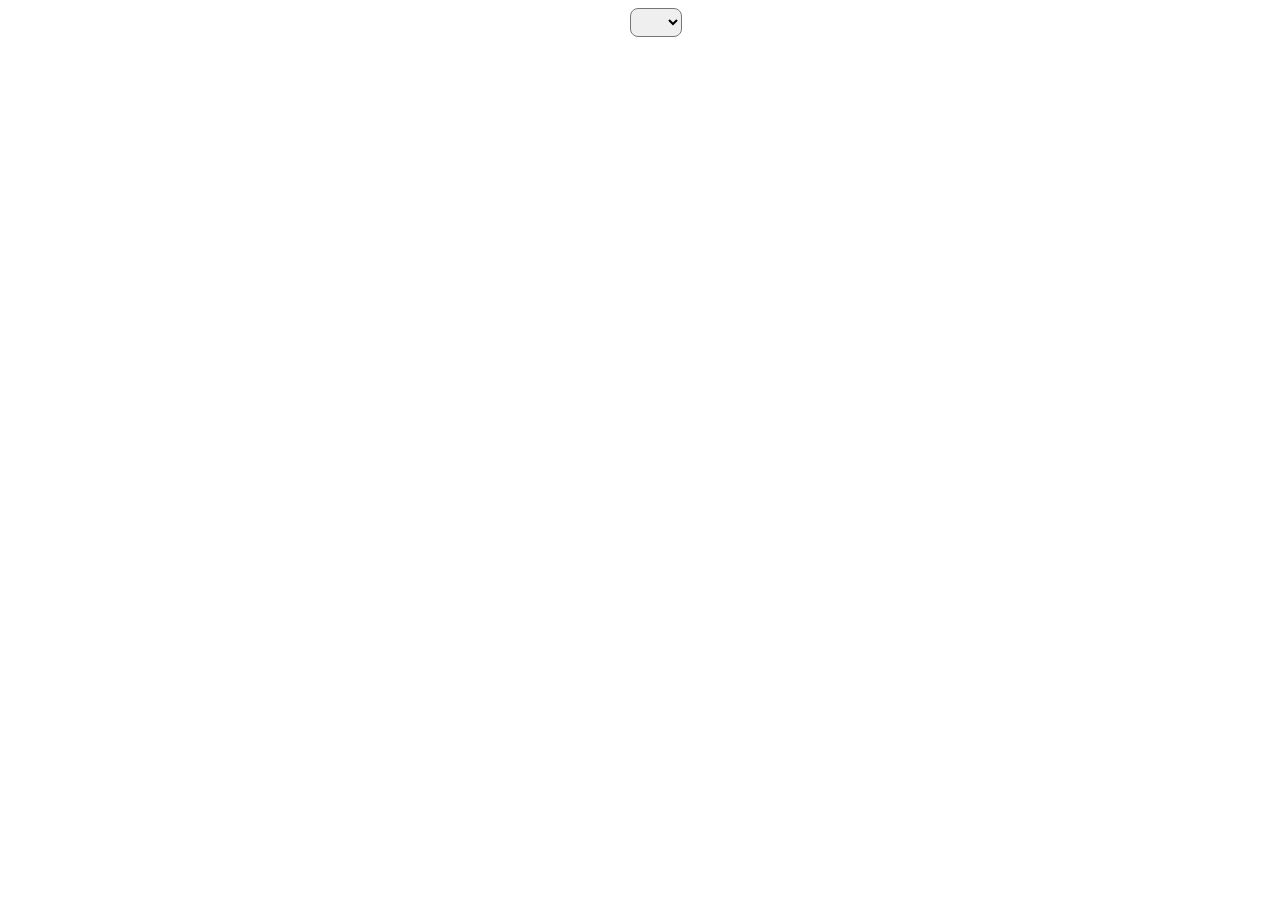
==== index.html @ 0f2f8a2e "bugfix3" ====
<!DOCTYPE html>
<html lang="en">
<meta charset="utf-8">

<style>
    .names {
        fill: none;
        stroke: #fff;
        stroke-linejoin: round;
    }

    /* Tooltip CSS */

    .d3-tip {
        line-height: 1.5;
        font-weight: 400;
        font-family: "avenir next", Arial, sans-serif;
        padding: 6px;
        background: rgba(0, 0, 0, 0.6);
        color: #FFA500;
        border-radius: 1px;
        pointer-events: none;
    }

    /* Creates a small triangle extender for the tooltip */

    .d3-tip:after {
        box-sizing: border-box;
        display: inline;
        font-size: 8px;
        width: 100%;
        line-height: 1.5;
        color: rgba(0, 0, 0, 0.6);
        position: absolute;
        pointer-events: none;
    }

    /* Northward tooltips */

    .d3-tip.n:after {
        content: "\25BC";
        margin: -1px 0 0 0;
        top: 100%;
        left: 0;
        text-align: center;
    }

    /* Eastward tooltips */

    .d3-tip.e:after {
        content: "\25C0";
        margin: -4px 0 0 0;
        top: 50%;
        left: -8px;
    }

    /* Southward tooltips */

    .d3-tip.s:after {
        content: "\25B2";
        margin: 0 0 1px 0;
        top: -8px;
        left: 0;
        text-align: center;
    }

    /* Westward tooltips */

    .d3-tip.w:after {
        content: "\25B6";
        margin: -4px 0 0 -1px;
        top: 50%;
        left: 100%;
    }

    /*    text{
      pointer-events:none;
    }*/

    .details {
        color: white;
    }

    #stateList {
        position: absolute;
        left: calc((100% - 20px)/2);
        padding: 5px 15px;
        border-radius: 8px;
    }
</style>
<head>
    <meta charset="UTF-8">
    <meta http-equiv="X-UA-Compatible" content="IE=edge">
    <meta name="viewport" content="width=device-width, initial-scale=1.0">
    <title>Indian Education</title>
    <link rel="stylesheet" href="styles.css">
</head>
<body>
    <script src="https://d3js.org/d3.v4.min.js"></script>
    <script src="https://d3js.org/d3-scale-chromatic.v0.3.min.js"></script>
    <!-- <script src="http://d3js.org/queue.v1.min.js"></script> -->
    <!-- <script src="http://d3js.org/topojson.v1.min.js"></script> -->
    <script src="StateWiseDistrictData.js" type="text/javascript"></script>
    <script src="d3-tip.js" type="text/javascript"></script>
    <select id='stateList' onchange="onSelectState()">
    </select>
    <script>
        let stateList = data[0].features.map(d => d.properties.State_Name);
        stateList = [...new Set(stateList)];
        let stateOptions = `<option selected value='All State'>All State</option>`;
        stateList.forEach(d => {
            stateOptions = stateOptions + `<option>${d}</option>`;
        });
        d3.select("#stateList")
            .html(stateOptions);


        var format = d3.format(",");

        // Set tooltips
        var tip = d3.tip()
            .attr('class', 'd3-tip')
            .offset([-10, 0])
            .html(function (d) {
                return "<strong>State: </strong><span class='details'>" + d.properties.State_Name + "<br></span>" + "<strong>Dist: </strong><span class='details'>" + (d.properties.Dist_Name) + "</span>";
            })

        var margin = { top: 20, right: 0, bottom: 0, left: 0 },
            width = 960 - margin.left - margin.right,
            height = 500 - margin.top - margin.bottom;


        var color = d3.scaleThreshold()
            .domain([10, 20, 30, 40, 50, 60, 70, 80, 90, 100, 110, 120])
            .range(d3.schemeSet3);



        var svg = d3.select("body")
            .append("svg")
            .attr("width", width + (margin.right + margin.left))
            .attr("height", height + (margin.top + margin.bottom))
            .append('g')
            .attr('class', 'map');



        let preparedData = data[0];
        var projection = d3.geoMercator()
            .fitExtent([[10, 10], [width, height]], preparedData);

        var path = d3.geoPath().projection(projection);

        svg.call(tip);
        const mainG = svg.append("g")
            .attr("transform", `translate(${margin.left},${margin.top})`)
            .attr("class", "states");
        ready(null, preparedData);
        function ready(error, data, population) {
            mainG.selectAll("path")
                .data(data.features)
                .enter().append("path")
                .attr("d", path)
                .style("fill", d => {
                    return color(Math.floor(Math.random() * 100))
                })
                .style('stroke', 'white')
                .style('stroke-width', 0.3)
                .style("opacity", 0.8)
                .on('mouseover', function (d) {
                    tip.show(d);

                    d3.select(this)
                        .style("opacity", 1)
                        .style("stroke", "white")
                        .style("stroke-width", 3);
                })
                .on('mouseout', function (d) {
                    tip.hide(d);

                    d3.select(this)
                        .style("opacity", 0.8)
                        .style("stroke", "white")
                        .style("stroke-width", 0.3);
                });
        }


        function onSelectState() {
            let preparedData = data[0].features.filter(d => d.properties.State_Name == d3.select("#stateList").node().value);
            preparedData = {
                type: "FeatureCollection",
                crs: { type: "name", properties: { name: "urn:ogc:def:crs:OGC:1.3:CRS84" } },
                features: preparedData
            }

            if (d3.select("#stateList").node().value == 'All State') {
                preparedData = data[0];
            }

            var projectionData = d3.geoMercator()
                .fitExtent([[10, 10], [width, height]], preparedData);

            var pathData = d3.geoPath().projection(projectionData);

            const allPaths = mainG
                .selectAll("path")
                .data(preparedData.features);


            allPaths.enter()
                .append('path')
                .merge(allPaths)
                .style("fill", d => {
                    return color(Math.floor(Math.random() * 100))
                })
                .style('stroke', 'white')
                .style('stroke-width', 0.3)
                .style("opacity", 0.8)
                .on('mouseover', function (d) {
                    tip.show(d);

                    d3.select(this)
                        .style("opacity", 1)
                        .style("stroke", "white")
                        .style("stroke-width", 3);
                })
                .on('mouseout', function (d) {
                    tip.hide(d);

                    d3.select(this)
                        .style("opacity", 0.8)
                        .style("stroke", "white")
                        .style("stroke-width", 0.3);
                })
                .transition()
                .duration(1000)
                .attr("d", pathData)
            allPaths.exit().remove();
        }
    </script>
</body>

</html>
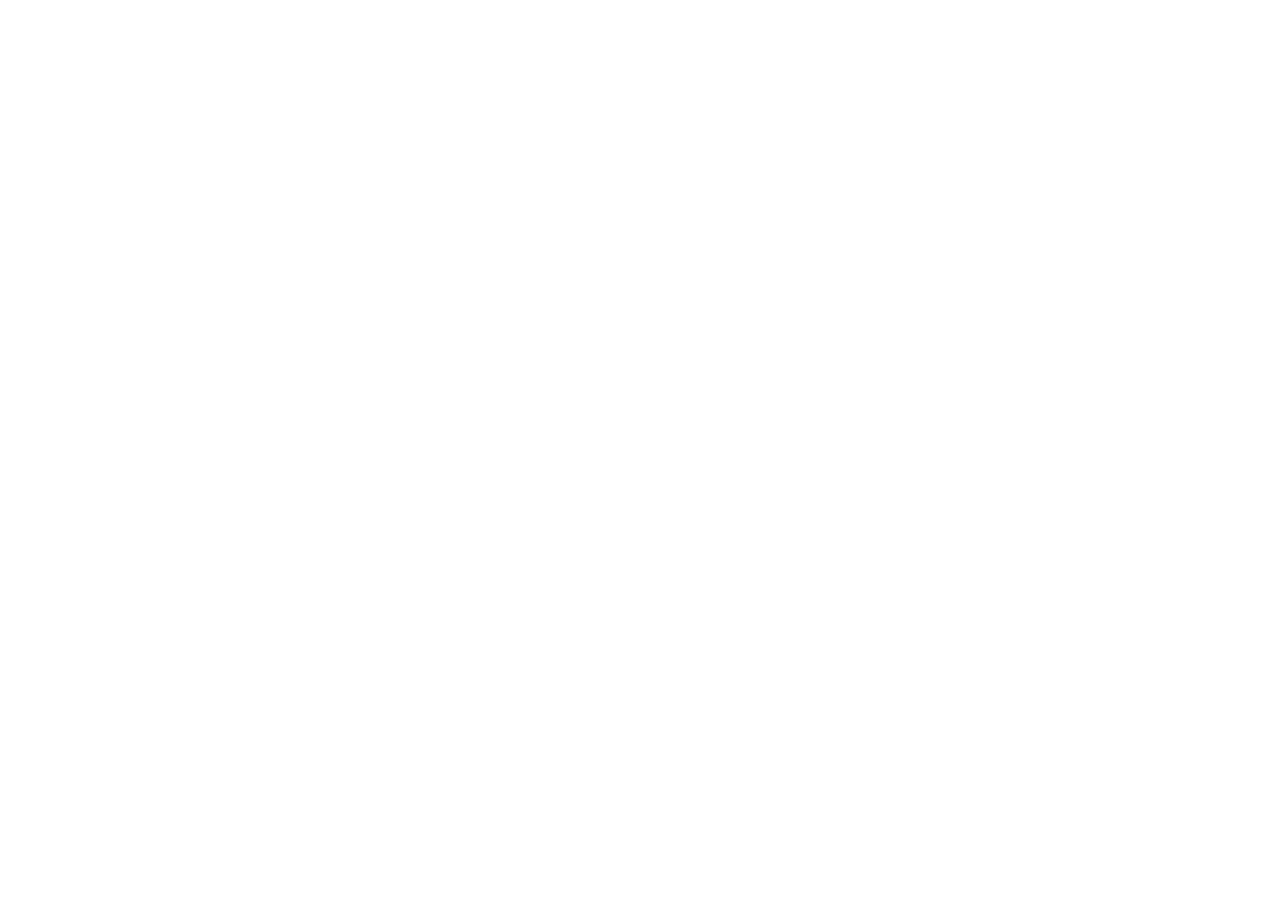
==== commit ccfebcba: "First Working version" ====
--- a/index.html
+++ b/index.html
@@ -1,244 +1,27 @@
 <!DOCTYPE html>
-<html lang="en">
-<meta charset="utf-8">
-
+<html>
 <style>
-    .names {
-        fill: none;
-        stroke: #fff;
-        stroke-linejoin: round;
-    }
-
-    /* Tooltip CSS */
-
-    .d3-tip {
-        line-height: 1.5;
-        font-weight: 400;
-        font-family: "avenir next", Arial, sans-serif;
-        padding: 6px;
-        background: rgba(0, 0, 0, 0.6);
-        color: #FFA500;
-        border-radius: 1px;
-        pointer-events: none;
-    }
-
-    /* Creates a small triangle extender for the tooltip */
-
-    .d3-tip:after {
-        box-sizing: border-box;
-        display: inline;
-        font-size: 8px;
-        width: 100%;
-        line-height: 1.5;
-        color: rgba(0, 0, 0, 0.6);
-        position: absolute;
-        pointer-events: none;
-    }
-
-    /* Northward tooltips */
-
-    .d3-tip.n:after {
-        content: "\25BC";
-        margin: -1px 0 0 0;
-        top: 100%;
-        left: 0;
-        text-align: center;
-    }
-
-    /* Eastward tooltips */
-
-    .d3-tip.e:after {
-        content: "\25C0";
-        margin: -4px 0 0 0;
-        top: 50%;
-        left: -8px;
-    }
-
-    /* Southward tooltips */
-
-    .d3-tip.s:after {
-        content: "\25B2";
-        margin: 0 0 1px 0;
-        top: -8px;
-        left: 0;
-        text-align: center;
-    }
-
-    /* Westward tooltips */
-
-    .d3-tip.w:after {
-        content: "\25B6";
-        margin: -4px 0 0 -1px;
-        top: 50%;
-        left: 100%;
-    }
-
-    /*    text{
-      pointer-events:none;
-    }*/
-
-    .details {
-        color: white;
-    }
-
-    #stateList {
-        position: absolute;
-        left: calc((100% - 20px)/2);
-        padding: 5px 15px;
-        border-radius: 8px;
-    }
+.feature.active {
+  fill: rgb(255, 165, 0);
+}
 </style>
 <head>
-    <meta charset="UTF-8">
-    <meta http-equiv="X-UA-Compatible" content="IE=edge">
-    <meta name="viewport" content="width=device-width, initial-scale=1.0">
-    <title>Indian Education</title>
-    <link rel="stylesheet" href="styles.css">
+    <meta charset="utf-8">
+    <meta name="viewport" content="width=device-width, initial-scale=1">
+    <link rel="stylesheet" href="literacyMap.css">
 </head>
+
 <body>
-    <script src="https://d3js.org/d3.v4.min.js"></script>
-    <script src="https://d3js.org/d3-scale-chromatic.v0.3.min.js"></script>
-    <!-- <script src="http://d3js.org/queue.v1.min.js"></script> -->
-    <!-- <script src="http://d3js.org/topojson.v1.min.js"></script> -->
-    <script src="StateWiseDistrictData.js" type="text/javascript"></script>
-    <script src="d3-tip.js" type="text/javascript"></script>
-    <select id='stateList' onchange="onSelectState()">
-    </select>
-    <script>
-        let stateList = data[0].features.map(d => d.properties.State_Name);
-        stateList = [...new Set(stateList)];
-        let stateOptions = `<option selected value='All State'>All State</option>`;
-        stateList.forEach(d => {
-            stateOptions = stateOptions + `<option>${d}</option>`;
-        });
-        d3.select("#stateList")
-            .html(stateOptions);
-
-
-        var format = d3.format(",");
-
-        // Set tooltips
-        var tip = d3.tip()
-            .attr('class', 'd3-tip')
-            .offset([-10, 0])
-            .html(function (d) {
-                return "<strong>State: </strong><span class='details'>" + d.properties.State_Name + "<br></span>" + "<strong>Dist: </strong><span class='details'>" + (d.properties.Dist_Name) + "</span>";
-            })
-
-        var margin = { top: 20, right: 0, bottom: 0, left: 0 },
-            width = 960 - margin.left - margin.right,
-            height = 500 - margin.top - margin.bottom;
-
-
-        var color = d3.scaleThreshold()
-            .domain([10, 20, 30, 40, 50, 60, 70, 80, 90, 100, 110, 120])
-            .range(d3.schemeSet3);
-
-
-
-        var svg = d3.select("body")
-            .append("svg")
-            .attr("width", width + (margin.right + margin.left))
-            .attr("height", height + (margin.top + margin.bottom))
-            .append('g')
-            .attr('class', 'map');
-
-
-
-        let preparedData = data[0];
-        var projection = d3.geoMercator()
-            .fitExtent([[10, 10], [width, height]], preparedData);
-
-        var path = d3.geoPath().projection(projection);
-
-        svg.call(tip);
-        const mainG = svg.append("g")
-            .attr("transform", `translate(${margin.left},${margin.top})`)
-            .attr("class", "states");
-        ready(null, preparedData);
-        function ready(error, data, population) {
-            mainG.selectAll("path")
-                .data(data.features)
-                .enter().append("path")
-                .attr("d", path)
-                .style("fill", d => {
-                    return color(Math.floor(Math.random() * 100))
-                })
-                .style('stroke', 'white')
-                .style('stroke-width', 0.3)
-                .style("opacity", 0.8)
-                .on('mouseover', function (d) {
-                    tip.show(d);
-
-                    d3.select(this)
-                        .style("opacity", 1)
-                        .style("stroke", "white")
-                        .style("stroke-width", 3);
-                })
-                .on('mouseout', function (d) {
-                    tip.hide(d);
-
-                    d3.select(this)
-                        .style("opacity", 0.8)
-                        .style("stroke", "white")
-                        .style("stroke-width", 0.3);
-                });
-        }
-
-
-        function onSelectState() {
-            let preparedData = data[0].features.filter(d => d.properties.State_Name == d3.select("#stateList").node().value);
-            preparedData = {
-                type: "FeatureCollection",
-                crs: { type: "name", properties: { name: "urn:ogc:def:crs:OGC:1.3:CRS84" } },
-                features: preparedData
-            }
-
-            if (d3.select("#stateList").node().value == 'All State') {
-                preparedData = data[0];
-            }
-
-            var projectionData = d3.geoMercator()
-                .fitExtent([[10, 10], [width, height]], preparedData);
-
-            var pathData = d3.geoPath().projection(projectionData);
-
-            const allPaths = mainG
-                .selectAll("path")
-                .data(preparedData.features);
-
-
-            allPaths.enter()
-                .append('path')
-                .merge(allPaths)
-                .style("fill", d => {
-                    return color(Math.floor(Math.random() * 100))
-                })
-                .style('stroke', 'white')
-                .style('stroke-width', 0.3)
-                .style("opacity", 0.8)
-                .on('mouseover', function (d) {
-                    tip.show(d);
-
-                    d3.select(this)
-                        .style("opacity", 1)
-                        .style("stroke", "white")
-                        .style("stroke-width", 3);
-                })
-                .on('mouseout', function (d) {
-                    tip.hide(d);
-
-                    d3.select(this)
-                        .style("opacity", 0.8)
-                        .style("stroke", "white")
-                        .style("stroke-width", 0.3);
-                })
-                .transition()
-                .duration(1000)
-                .attr("d", pathData)
-            allPaths.exit().remove();
-        }
-    </script>
+    <div id="demobox">
+        <div id="map">
+            <div id="select"></div>
+        </div>
+    </div> <!-- demobox -->
+    <script src="//d3js.org/d3.v3.min.js" charset="utf-8"></script>
+    <script src="//d3js.org/d3-queue.v3.min.js"></script>
+    <script src="//d3js.org/topojson.v1.min.js"></script>
+    <script src="districtMap.js"></script>
+    <script src="literacyMap.js"></script>
 </body>
 
 </html>
--- a/literacyMap.css
+++ b/literacyMap.css
@@ -0,0 +1,44 @@
+#map    { position: relative; min-height: 500px; }
+
+.district, .disputed, .state rect, .state path { stroke: #a9a9a9; stroke-width: 1px; }
+
+.district:hover { stroke: #777777; stroke-width: 1px; fill-opacity: .7; }
+.state:hover rect { stroke: #777777; stroke-width: 2px; fill-opacity: .7; }
+.state:hover path { fill-opacity: .7; }
+
+#select {
+	position:absolute;
+	left: 500px;
+	top: 100px;
+        font: 12px sans-serif;
+        color: #333;
+}
+
+#tooltip h3 {
+        margin:2px;
+        font-size:14px;
+}
+#tooltip h4 {
+        margin:2px;
+        font-size:10px;
+}
+#tooltip {
+        position: absolute;           
+        background:rgba(0,0,0,0.8);
+        text-align: left;
+        border:1px;
+        border-radius:5px;
+        font: 12px sans-serif;        
+        width:auto;
+        padding:4px;
+        color:white;
+        opacity:0;
+        pointer-events: none;         
+}
+#tooltip table{
+        table-layout:fixed;
+}
+#tooltip tr td{
+        padding:2px;
+        margin:0;
+}
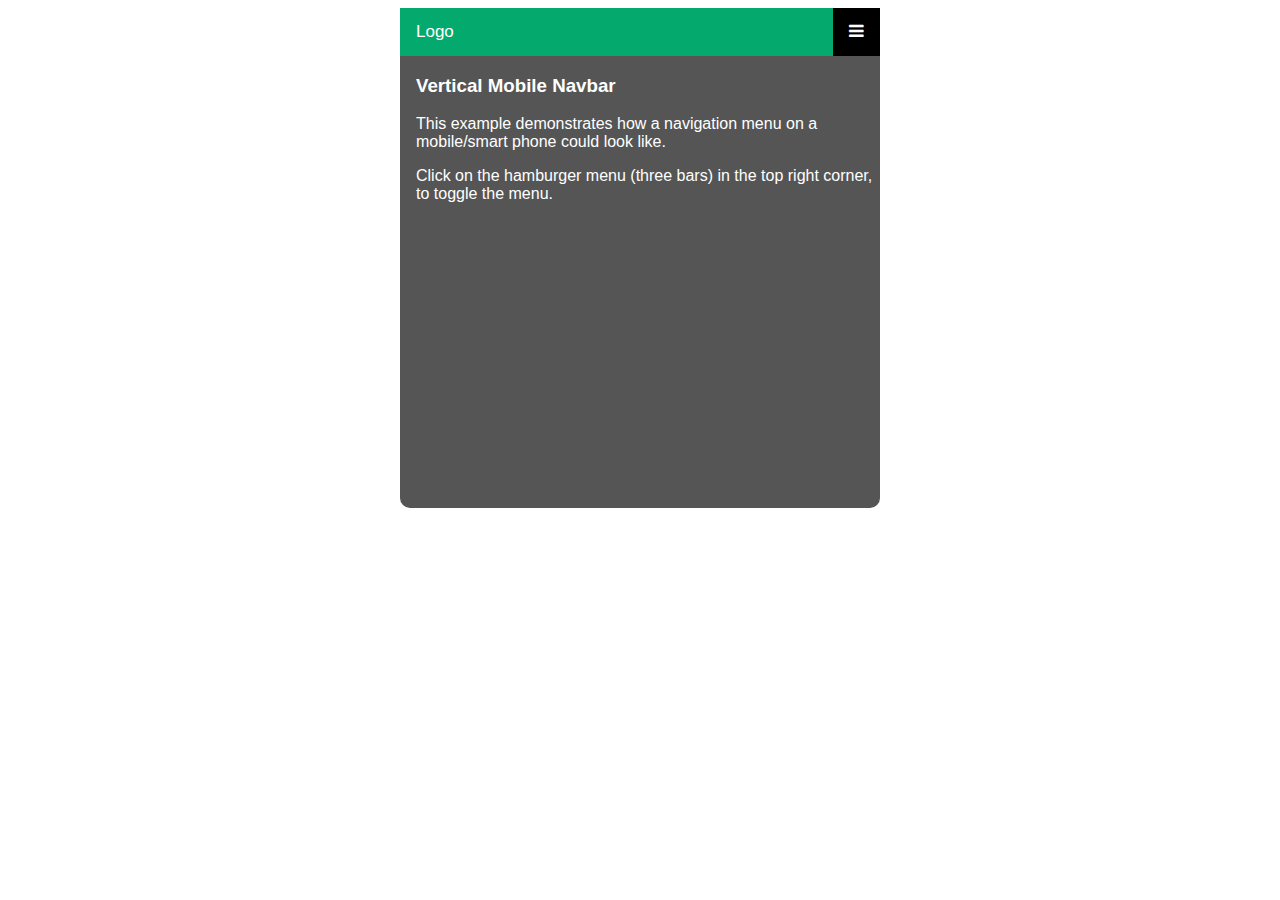
==== commit b4bfff8e: "test index.html" ====
--- a/index.html
+++ b/index.html
@@ -1,14 +1,62 @@
 <!DOCTYPE html>
 <html>
 <style>
-.feature.active {
-  fill: rgb(255, 165, 0);
-}
+    body {
+        font-family: Arial, Helvetica, sans-serif;
+    }
+
+    .mobile-container {
+        max-width: 480px;
+        margin: auto;
+        background-color: #555;
+        height: 500px;
+        color: white;
+        border-radius: 10px;
+    }
+
+    .topnav {
+        overflow: hidden;
+        background-color: #333;
+        position: relative;
+    }
+
+    .topnav #myLinks {
+        display: none;
+    }
+
+    .topnav a {
+        color: white;
+        padding: 14px 16px;
+        text-decoration: none;
+        font-size: 17px;
+        display: block;
+    }
+
+    .topnav a.icon {
+        background: black;
+        display: block;
+        position: absolute;
+        right: 0;
+        top: 0;
+    }
+
+    .topnav a:hover {
+        background-color: #ddd;
+        color: black;
+    }
+
+    .active {
+        background-color: #04AA6D;
+        color: white;
+    }
+    }
 </style>
+
 <head>
     <meta charset="utf-8">
     <meta name="viewport" content="width=device-width, initial-scale=1">
-    <link rel="stylesheet" href="literacyMap.css">
+    <link rel="stylesheet" href="https://cdnjs.cloudflare.com/ajax/libs/font-awesome/4.7.0/css/font-awesome.min.css">
+    <title>Indian Education</title>
 </head>
 
 <body>
@@ -22,6 +70,45 @@
     <script src="//d3js.org/topojson.v1.min.js"></script>
     <script src="districtMap.js"></script>
     <script src="literacyMap.js"></script>
-</body>
+
+    <body>
+
+        <!-- Simulate a smartphone / tablet -->
+        <div class="mobile-container">
+
+            <!-- Top Navigation Menu -->
+            <div class="topnav">
+                <a href="#home" class="active">Logo</a>
+                <div id="myLinks">
+                    <a href="#news">News</a>
+                    <a href="#contact">Contact</a>
+                    <a href="#about">About</a>
+                </div>
+                <a href="javascript:void(0);" class="icon" onclick="myFunction()">
+                    <i class="fa fa-bars"></i>
+                </a>
+            </div>
+
+            <div style="padding-left:16px">
+                <h3>Vertical Mobile Navbar</h3>
+                <p>This example demonstrates how a navigation menu on a mobile/smart phone could look like.</p>
+                <p>Click on the hamburger menu (three bars) in the top right corner, to toggle the menu.</p>
+            </div>
+
+            <!-- End smartphone / tablet look -->
+        </div>
+
+        <script>
+            function myFunction() {
+                var x = document.getElementById("myLinks");
+                if (x.style.display === "block") {
+                    x.style.display = "none";
+                } else {
+                    x.style.display = "block";
+                }
+            }
+        </script>
+
+    </body>
 
 </html>
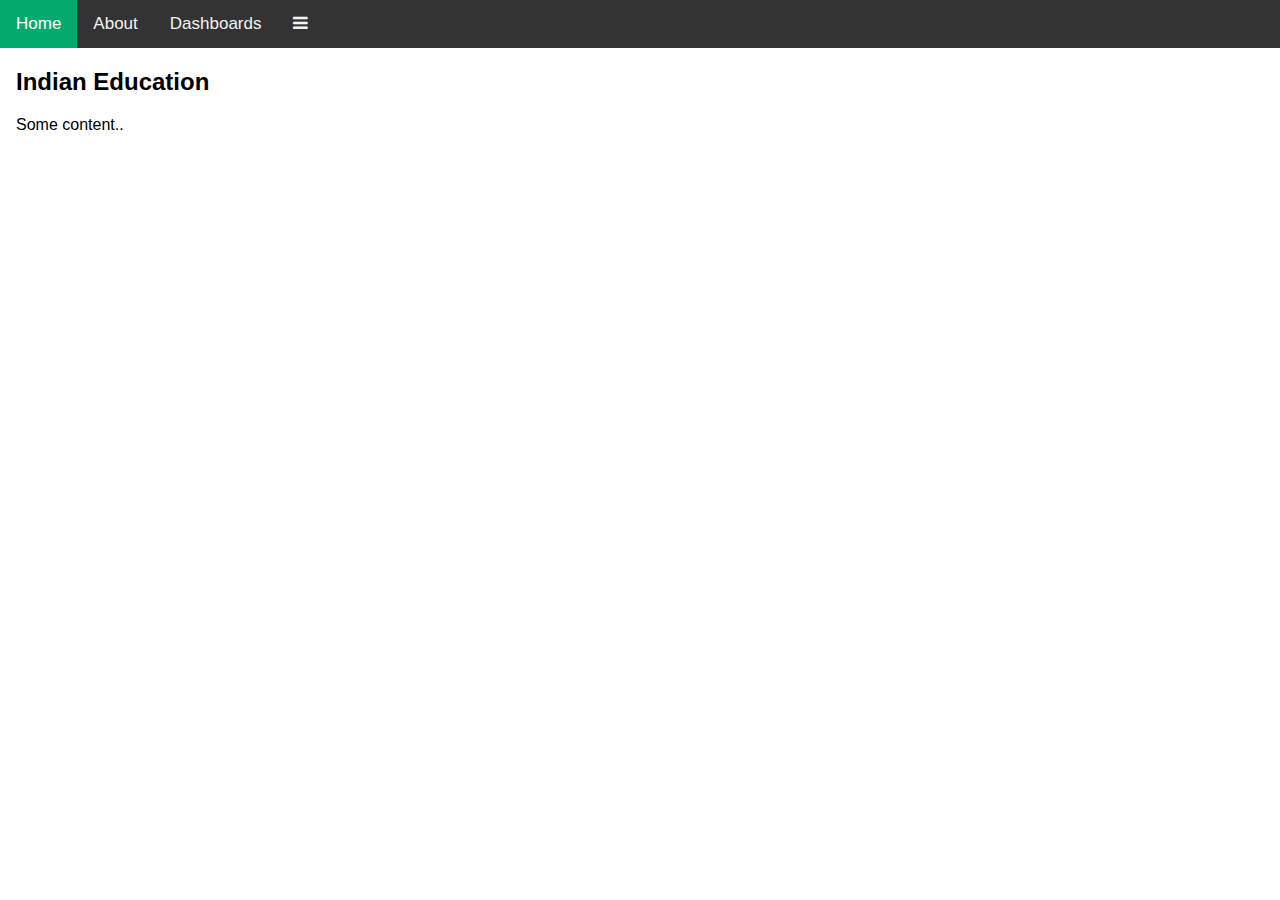
==== commit 53704493: "Add top nav" ====
--- a/index.html
+++ b/index.html
@@ -2,54 +2,33 @@
 <html>
 <style>
     body {
-        font-family: Arial, Helvetica, sans-serif;
-    }
+  margin: 0;
+  font-family: Arial, Helvetica, sans-serif;
+}
 
-    .mobile-container {
-        max-width: 480px;
-        margin: auto;
-        background-color: #555;
-        height: 500px;
-        color: white;
-        border-radius: 10px;
-    }
+.topnav {
+  overflow: hidden;
+  background-color: #333;
+}
 
-    .topnav {
-        overflow: hidden;
-        background-color: #333;
-        position: relative;
-    }
+.topnav a {
+  float: left;
+  color: #f2f2f2;
+  text-align: center;
+  padding: 14px 16px;
+  text-decoration: none;
+  font-size: 17px;
+}
 
-    .topnav #myLinks {
-        display: none;
-    }
+.topnav a:hover {
+  background-color: #ddd;
+  color: black;
+}
 
-    .topnav a {
-        color: white;
-        padding: 14px 16px;
-        text-decoration: none;
-        font-size: 17px;
-        display: block;
-    }
-
-    .topnav a.icon {
-        background: black;
-        display: block;
-        position: absolute;
-        right: 0;
-        top: 0;
-    }
-
-    .topnav a:hover {
-        background-color: #ddd;
-        color: black;
-    }
-
-    .active {
-        background-color: #04AA6D;
-        color: white;
-    }
-    }
+.topnav a.active {
+  background-color: #04AA6D;
+  color: white;
+}
 </style>
 
 <head>
@@ -72,30 +51,18 @@
     <script src="literacyMap.js"></script>
 
     <body>
-
-        <!-- Simulate a smartphone / tablet -->
-        <div class="mobile-container">
-
-            <!-- Top Navigation Menu -->
-            <div class="topnav">
-                <a href="#home" class="active">Logo</a>
-                <div id="myLinks">
-                    <a href="#news">News</a>
-                    <a href="#contact">Contact</a>
-                    <a href="#about">About</a>
-                </div>
-                <a href="javascript:void(0);" class="icon" onclick="myFunction()">
-                    <i class="fa fa-bars"></i>
-                </a>
-            </div>
-
-            <div style="padding-left:16px">
-                <h3>Vertical Mobile Navbar</h3>
-                <p>This example demonstrates how a navigation menu on a mobile/smart phone could look like.</p>
-                <p>Click on the hamburger menu (three bars) in the top right corner, to toggle the menu.</p>
-            </div>
-
-            <!-- End smartphone / tablet look -->
+        <div class="topnav">
+            <a class="active" href="#home">Home</a>
+            <a href="#about">About</a>
+            <a href="#dashboards">Dashboards</a>
+            <a href="javascript:void(0);" class="icon" onclick="myFunction()">
+                <i class="fa fa-bars"></i>
+            </a>
+        </div>
+        
+        <div style="padding-left:16px">
+            <h2>Indian Education</h2>
+            <p>Some content..</p>
         </div>
 
         <script>
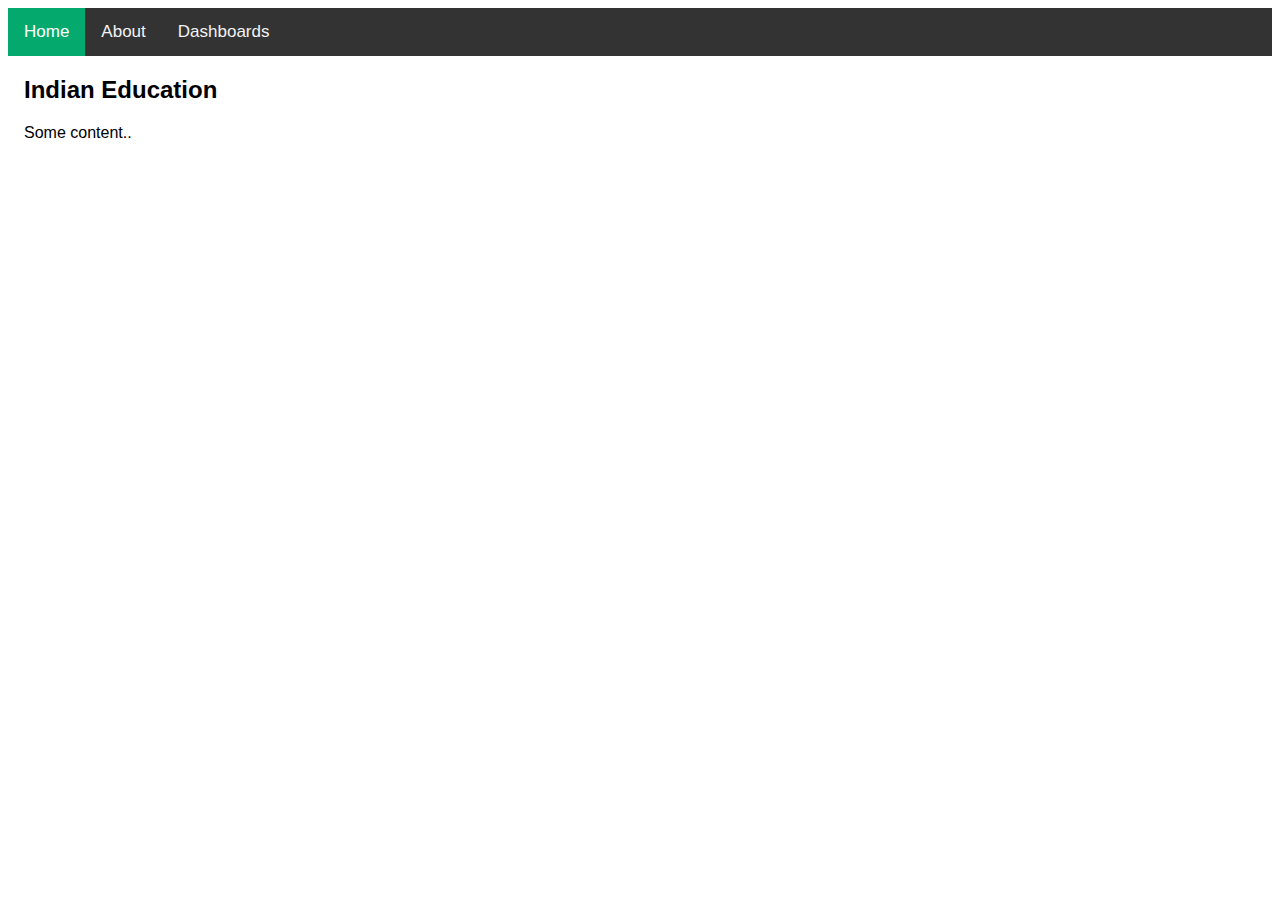
==== commit 5a1cdb8f: "Update home" ====
--- a/index.html
+++ b/index.html
@@ -1,49 +1,14 @@
 <!DOCTYPE html>
 <html>
-<style>
-    body {
-  margin: 0;
-  font-family: Arial, Helvetica, sans-serif;
-}
-
-.topnav {
-  overflow: hidden;
-  background-color: #333;
-}
-
-.topnav a {
-  float: left;
-  color: #f2f2f2;
-  text-align: center;
-  padding: 14px 16px;
-  text-decoration: none;
-  font-size: 17px;
-}
-
-.topnav a:hover {
-  background-color: #ddd;
-  color: black;
-}
-
-.topnav a.active {
-  background-color: #04AA6D;
-  color: white;
-}
-</style>
 
 <head>
     <meta charset="utf-8">
     <meta name="viewport" content="width=device-width, initial-scale=1">
-    <link rel="stylesheet" href="https://cdnjs.cloudflare.com/ajax/libs/font-awesome/4.7.0/css/font-awesome.min.css">
+    <link rel="stylesheet" href="literacyMap.css">
     <title>Indian Education</title>
 </head>
 
 <body>
-    <div id="demobox">
-        <div id="map">
-            <div id="select"></div>
-        </div>
-    </div> <!-- demobox -->
     <script src="//d3js.org/d3.v3.min.js" charset="utf-8"></script>
     <script src="//d3js.org/d3-queue.v3.min.js"></script>
     <script src="//d3js.org/topojson.v1.min.js"></script>
@@ -51,31 +16,18 @@
     <script src="literacyMap.js"></script>
 
     <body>
-        <div class="topnav">
-            <a class="active" href="#home">Home</a>
-            <a href="#about">About</a>
-            <a href="#dashboards">Dashboards</a>
-            <a href="javascript:void(0);" class="icon" onclick="myFunction()">
-                <i class="fa fa-bars"></i>
-            </a>
-        </div>
         
-        <div style="padding-left:16px">
-            <h2>Indian Education</h2>
-            <p>Some content..</p>
+        <div id="topnav" class="topnav">
+            <iframe width="100%" height="100%" frameborder="0" src="home.html"></iframe>
         </div>
 
-        <script>
-            function myFunction() {
-                var x = document.getElementById("myLinks");
-                if (x.style.display === "block") {
-                    x.style.display = "none";
-                } else {
-                    x.style.display = "block";
-                }
-            }
-        </script>
-
+        <!-- demobox -->
+        <div id="demobox">
+            <div id="map">
+                <div id="select"></div>
+            </div>
+        </div> 
+        
     </body>
 
 </html>
--- a/literacyMap.css
+++ b/literacyMap.css
@@ -0,0 +1,44 @@
+#map    { position: relative; min-height: 500px; }
+
+.district, .disputed, .state rect, .state path { stroke: #a9a9a9; stroke-width: 1px; }
+
+.district:hover { stroke: #777777; stroke-width: 1px; fill-opacity: .7; }
+.state:hover rect { stroke: #777777; stroke-width: 2px; fill-opacity: .7; }
+.state:hover path { fill-opacity: .7; }
+
+#select {
+	position:absolute;
+	left: 500px;
+	top: 100px;
+        font: 12px sans-serif;
+        color: #333;
+}
+
+#tooltip h3 {
+        margin:2px;
+        font-size:14px;
+}
+#tooltip h4 {
+        margin:2px;
+        font-size:10px;
+}
+#tooltip {
+        position: absolute;           
+        background:rgba(0,0,0,0.8);
+        text-align: left;
+        border:1px;
+        border-radius:5px;
+        font: 12px sans-serif;        
+        width:auto;
+        padding:4px;
+        color:white;
+        opacity:0;
+        pointer-events: none;         
+}
+#tooltip table{
+        table-layout:fixed;
+}
+#tooltip tr td{
+        padding:2px;
+        margin:0;
+}
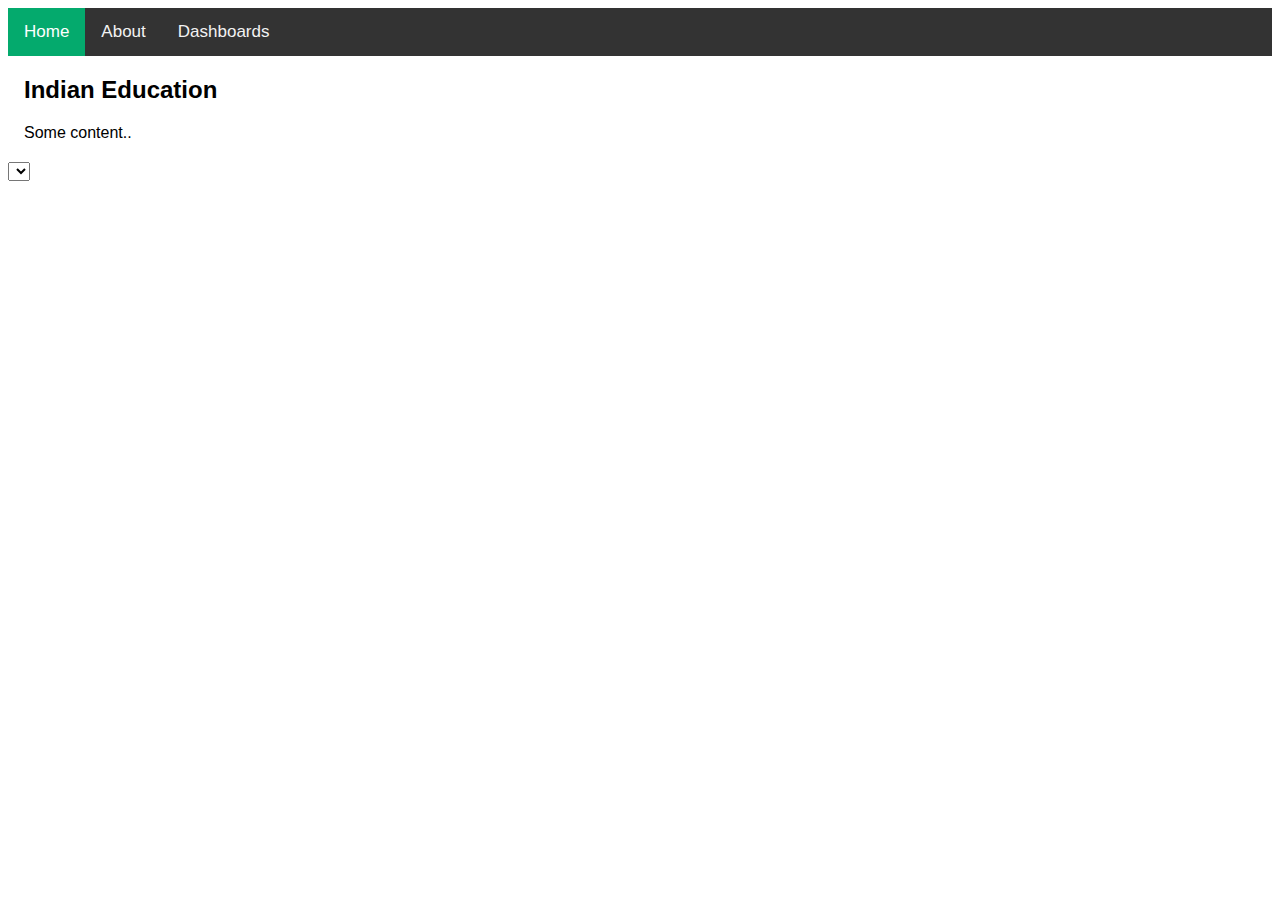
==== commit 729063c4: "Working version index fixed" ====
--- a/index.html
+++ b/index.html
@@ -9,25 +9,25 @@
 </head>
 
 <body>
-    <script src="//d3js.org/d3.v3.min.js" charset="utf-8"></script>
-    <script src="//d3js.org/d3-queue.v3.min.js"></script>
-    <script src="//d3js.org/topojson.v1.min.js"></script>
+    <script src="https://d3js.org/d3.v4.min.js" charset="utf-8"></script>
+    <script src="https://d3js.org/d3-queue.v3.min.js"></script>
+    <script src="https://d3js.org/topojson.v1.min.js"></script>
     <script src="districtMap.js"></script>
     <script src="literacyMap.js"></script>
-
+    
     <body>
         
         <div id="topnav" class="topnav">
             <iframe width="100%" height="100%" frameborder="0" src="home.html"></iframe>
         </div>
 
-        <!-- demobox -->
-        <div id="demobox">
-            <div id="map">
-                <div id="select"></div>
-            </div>
-        </div> 
-        
+    <!-- demobox -->
+    <div id="demobox">
+        <div id="map">
+            <select id='stateList'></select>
+            <div id="select"></div>
+        </div>
+    </div>
     </body>
 
 </html>
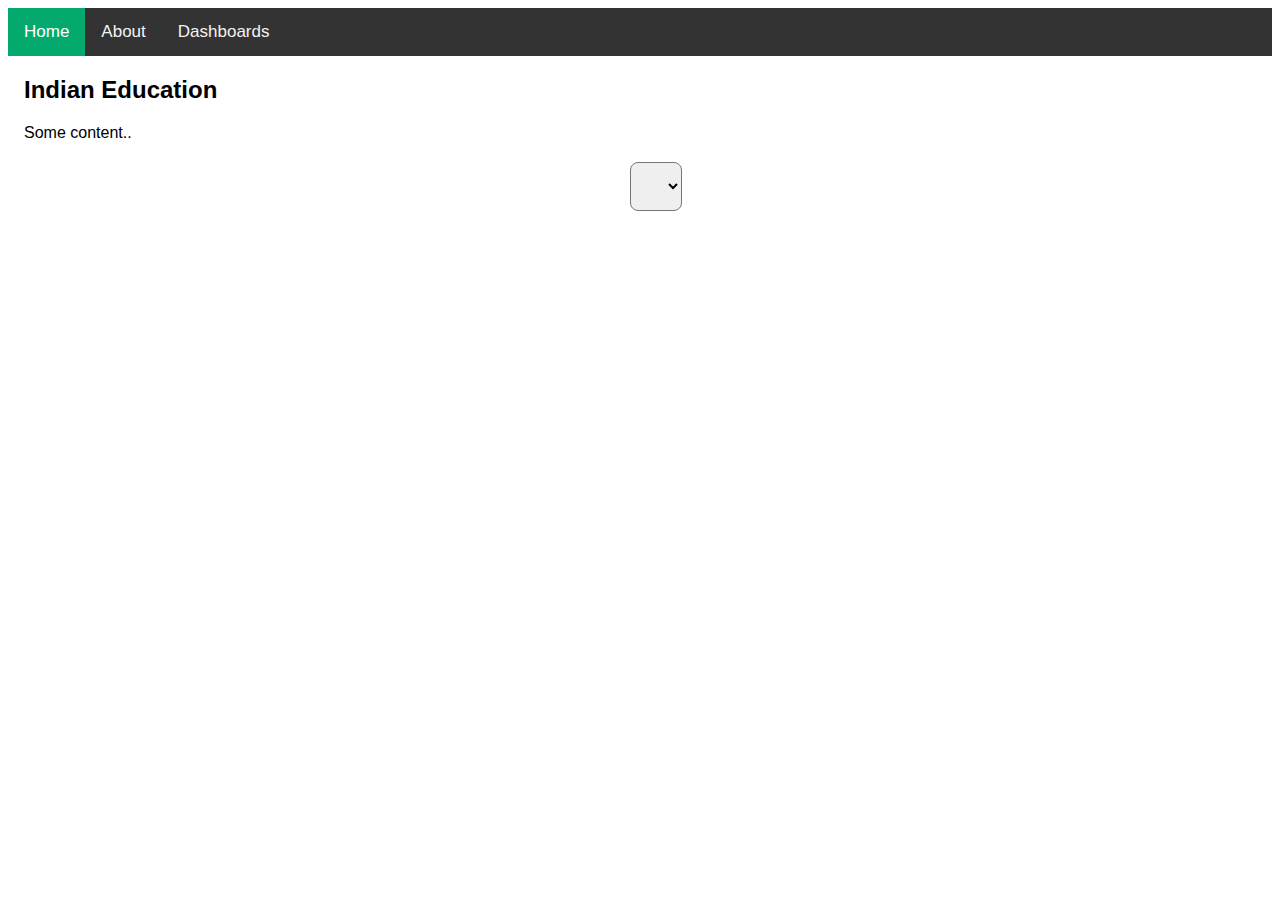
==== commit 704f900b: "Highlight regions, update district names" ====
--- a/index.html
+++ b/index.html
@@ -26,6 +26,7 @@
         <div id="map">
             <select id='stateList'></select>
             <div id="select"></div>
+            <div id="info"></div>
         </div>
     </div>
     </body>
--- a/literacyMap.css
+++ b/literacyMap.css
@@ -1,10 +1,21 @@
-#map    { position: relative; min-height: 500px; }
+#info {position: absolute;
+       right: 200px; 
+       top: 100px;}
+
+#map    {position: relative; min-height: 500px; }
 
 .district, .disputed, .state rect, .state path { stroke: #a9a9a9; stroke-width: 1px; }
 
 .district:hover { stroke: #777777; stroke-width: 1px; fill-opacity: .7; }
 .state:hover rect { stroke: #777777; stroke-width: 2px; fill-opacity: .7; }
 .state:hover path { fill-opacity: .7; }
+
+#stateList {
+        position: absolute;
+        left: calc((100% - 20px)/2);
+        padding: 15px 15px;
+        border-radius: 8px;
+}
 
 #select {
 	position:absolute;
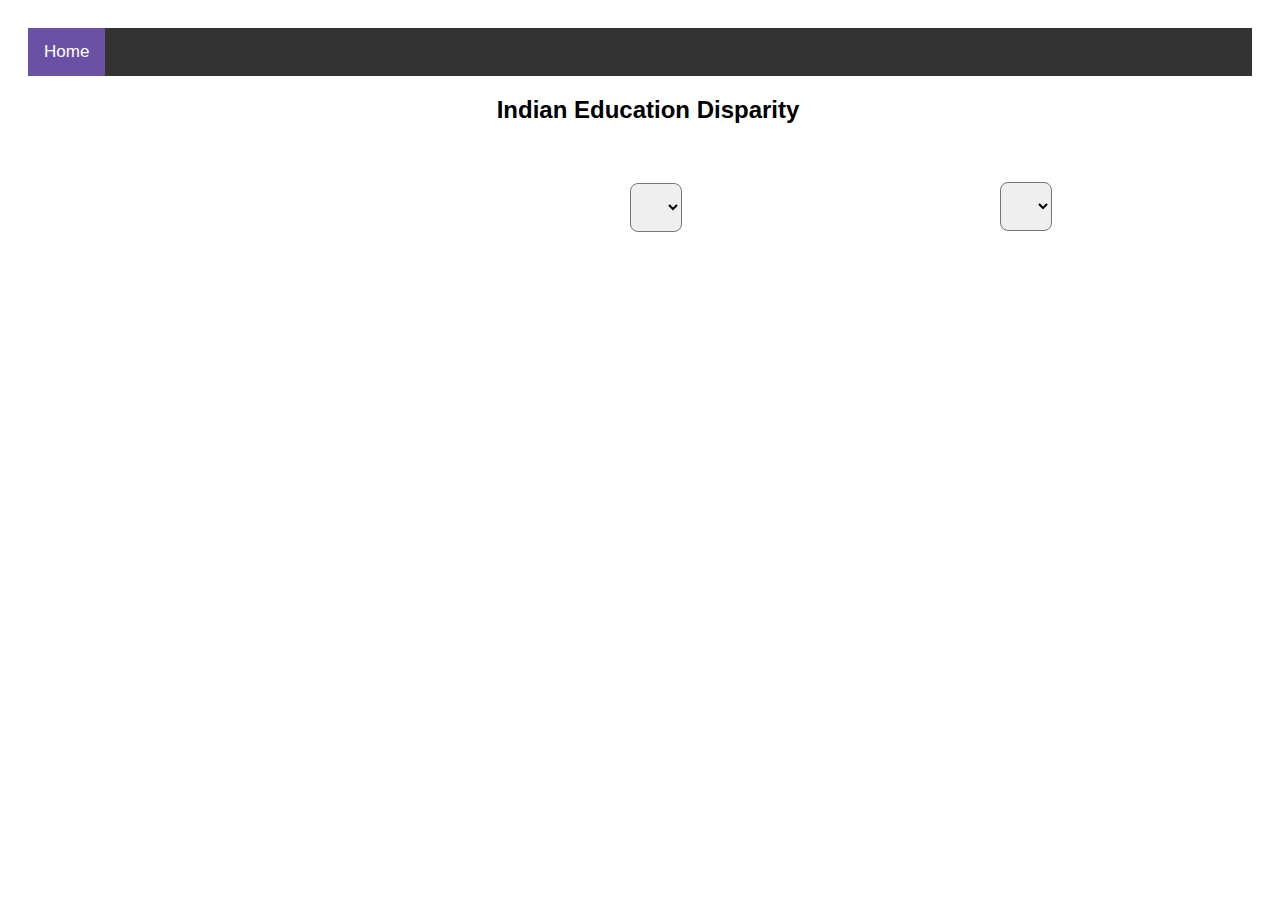
==== commit 63f56999: "working version with all features" ====
--- a/index.html
+++ b/index.html
@@ -4,16 +4,34 @@
 <head>
     <meta charset="utf-8">
     <meta name="viewport" content="width=device-width, initial-scale=1">
+    <!--link rel="stylesheet" href="http://yui.yahooapis.com/pure/0.5.0/pure-min.css"-->
     <link rel="stylesheet" href="literacyMap.css">
     <title>Indian Education</title>
 </head>
-
+<style>
+    table,
+    th,
+    td {
+        border: 1px solid black;
+    }
+</style>
 <body>
-    <script src="https://d3js.org/d3.v4.min.js" charset="utf-8"></script>
-    <script src="https://d3js.org/d3-queue.v3.min.js"></script>
+    <script src="https://d3js.org/d3.v4.js"></script>
+    <script>
+        var d3v4 = window.d3;
+        window.d3 = null;
+    </script>
+    <script src="https://d3js.org/d3.v3.js"></script>
+    <script>
+        var d3v3 = window.d3;
+        window.d3 = null;
+    </script>
+    <!--script src="https://d3js.org/d3.v4.js"></script-->
+    <script src="https://d3js.org/d3-queue.v3.min.js"> </script>
     <script src="https://d3js.org/topojson.v1.min.js"></script>
     <script src="districtMap.js"></script>
     <script src="literacyMap.js"></script>
+    <script type="text/javascript" src="radar-chart.js"></script>
     
     <body>
         
@@ -25,10 +43,21 @@
     <div id="demobox">
         <div id="map">
             <select id='stateList'></select>
+            <select id='categoryList'></select>
             <div id="select"></div>
             <div id="info"></div>
+            <div id="rank"></div>
+            
+            
+        </div>
+        <div id="chart" class="chart-container">
+            
+            <!--iframe frameborder="0" width="350px" height="400px"  src="rankChart.html"></iframe-->
+        </div>
+        <div id="ngo">
         </div>
     </div>
+    
     </body>
 
 </html>
--- a/literacyMap.css
+++ b/literacyMap.css
@@ -1,7 +1,23 @@
+#ngo {position: absolute;
+       left: 300px; 
+       top: 750px;
+       text-align: center;
+       }
+#ngo h2 {
+    left: 250px;
+}
 #info {position: absolute;
+       right: 300px; 
+       top: 75px;}
+#rank {position: absolute;
        right: 200px; 
-       top: 100px;}
+       top: 200px;}
 
+#chart {
+position: absolute;
+       right: 200px; 
+       top: 300px;
+}
 #map    {position: relative; min-height: 500px; }
 
 .district, .disputed, .state rect, .state path { stroke: #a9a9a9; stroke-width: 1px; }
@@ -15,11 +31,19 @@
         left: calc((100% - 20px)/2);
         padding: 15px 15px;
         border-radius: 8px;
+        top: 1px;
+}
+
+#categoryList {
+        position: absolute;
+        right: 200px;
+        padding: 15px 15px;
+        border-radius: 8px;
 }
 
 #select {
 	position:absolute;
-	left: 500px;
+	left: 580px;
 	top: 100px;
         font: 12px sans-serif;
         color: #333;
@@ -53,3 +77,85 @@
         padding:2px;
         margin:0;
 }
+
+.radar-chart .level {
+  stroke: grey;
+  stroke-width: 0.5;
+}
+
+.radar-chart .axis line {
+  stroke: grey;
+  stroke-width: 1;
+}
+.radar-chart .axis .legend {
+  font-family: sans-serif;
+  font-size: 10px;
+}
+.radar-chart .axis .legend.top {
+  dy:1em;
+}
+.radar-chart .axis .legend.left {
+  text-anchor: start;
+}
+.radar-chart .axis .legend.middle {
+  text-anchor: middle;
+}
+.radar-chart .axis .legend.right {
+  text-anchor: end;
+}
+
+.radar-chart .tooltip {
+  font-family: sans-serif;
+  font-size: 13px;
+  transition: opacity 200ms;
+  opacity: 0;
+}
+.radar-chart .tooltip.visible {
+  opacity: 1;
+}
+
+/* area transition when hovering */
+.radar-chart .area {
+  stroke-width: 2;
+  fill-opacity: 0.5;
+}
+.radar-chart.focus .area {
+  fill-opacity: 0.1;
+}
+.radar-chart.focus .area.focused {
+  fill-opacity: 0.7;
+}
+
+.radar-chart .circle {
+  fill-opacity: 0.9;
+}
+
+/* transitions */
+.radar-chart .area, .radar-chart .circle {
+  transition: opacity 300ms, fill-opacity 200ms;
+  opacity: 1;
+}
+.radar-chart .d3-enter, .radar-chart .d3-exit {
+  opacity: 0;
+}
+
+body {
+      padding: 20px;
+    }
+    .radar-chart .area {
+      fill-opacity: 0.7;
+    }
+    .radar-chart.focus .area {
+      fill-opacity: 0.3;
+    }
+    .radar-chart.focus .area.focused {
+      fill-opacity: 0.9;
+    }
+    .area.germany, .germany .circle {
+      fill: #FFD700;
+      stroke: none;
+    }
+    .area.argentina, .argentina .circle {
+      fill: #ADD8E6;
+      stroke: none;
+    }
